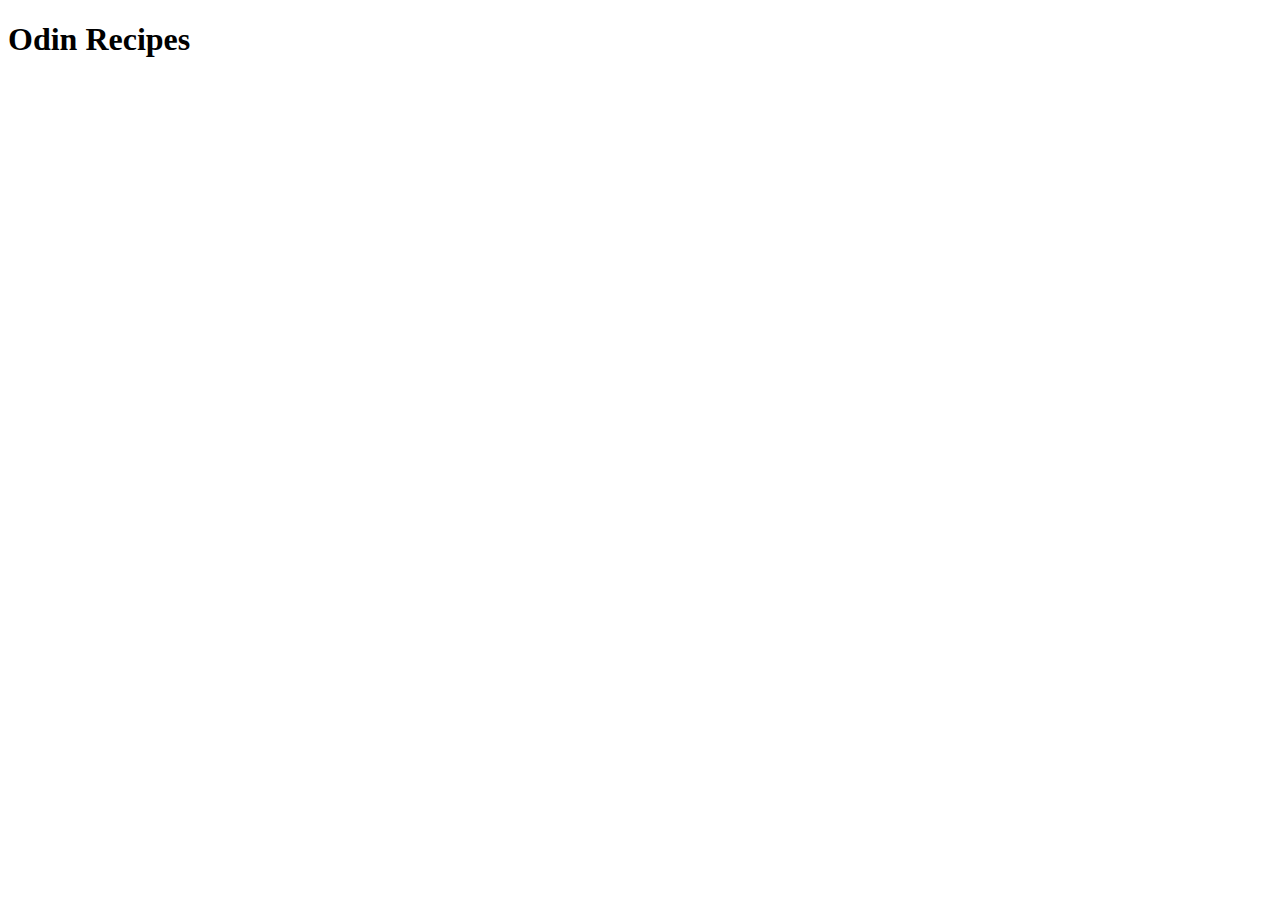
==== index.html @ 333d7e4f "Added index.html and recipe folder" ====
<!DOCTYPE html>
<html lang="en">
  <head>
    <meta charset="UTF-8" />
    <meta name="viewport" content="width=device-width, initial-scale=1.0" />
    <title>Document</title>
  </head>
  <body>
    <h1>Odin Recipes</h1>
  </body>
</html>
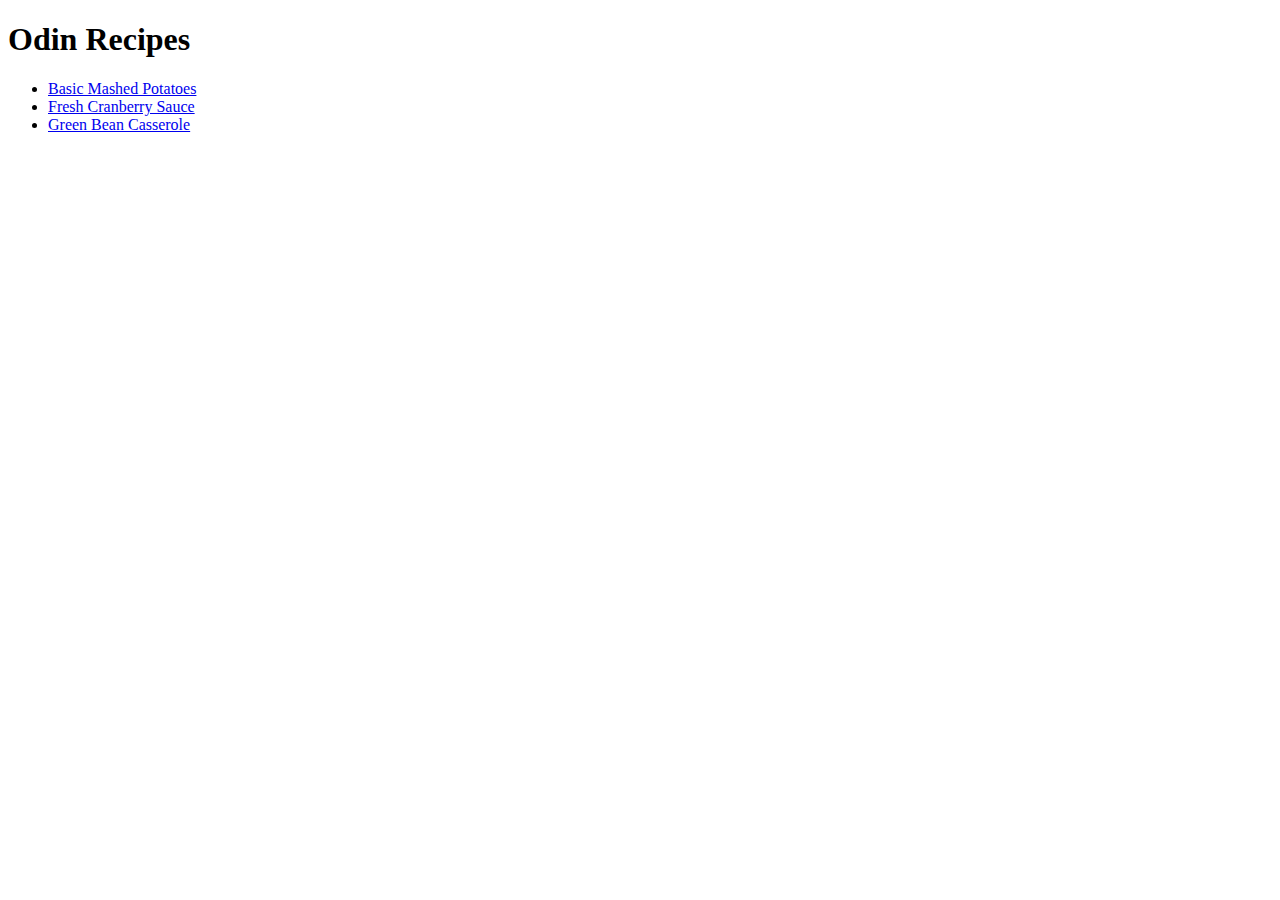
==== commit 4dd68121: "Added images and links on index.html" ====
--- a/index.html
+++ b/index.html
@@ -7,5 +7,16 @@
   </head>
   <body>
     <h1>Odin Recipes</h1>
+    <ul>
+      <li>
+        <a href="recipes/Basic-Mashed-Potatoes.html">Basic Mashed Potatoes</a>
+      </li>
+      <li>
+        <a href="recipes/Fresh-Cranberry-Sauce.html">Fresh Cranberry Sauce</a>
+      </li>
+      <li>
+        <a href="recipes/Green-Bean-Casserole.html">Green Bean Casserole</a>
+      </li>
+    </ul>
   </body>
 </html>
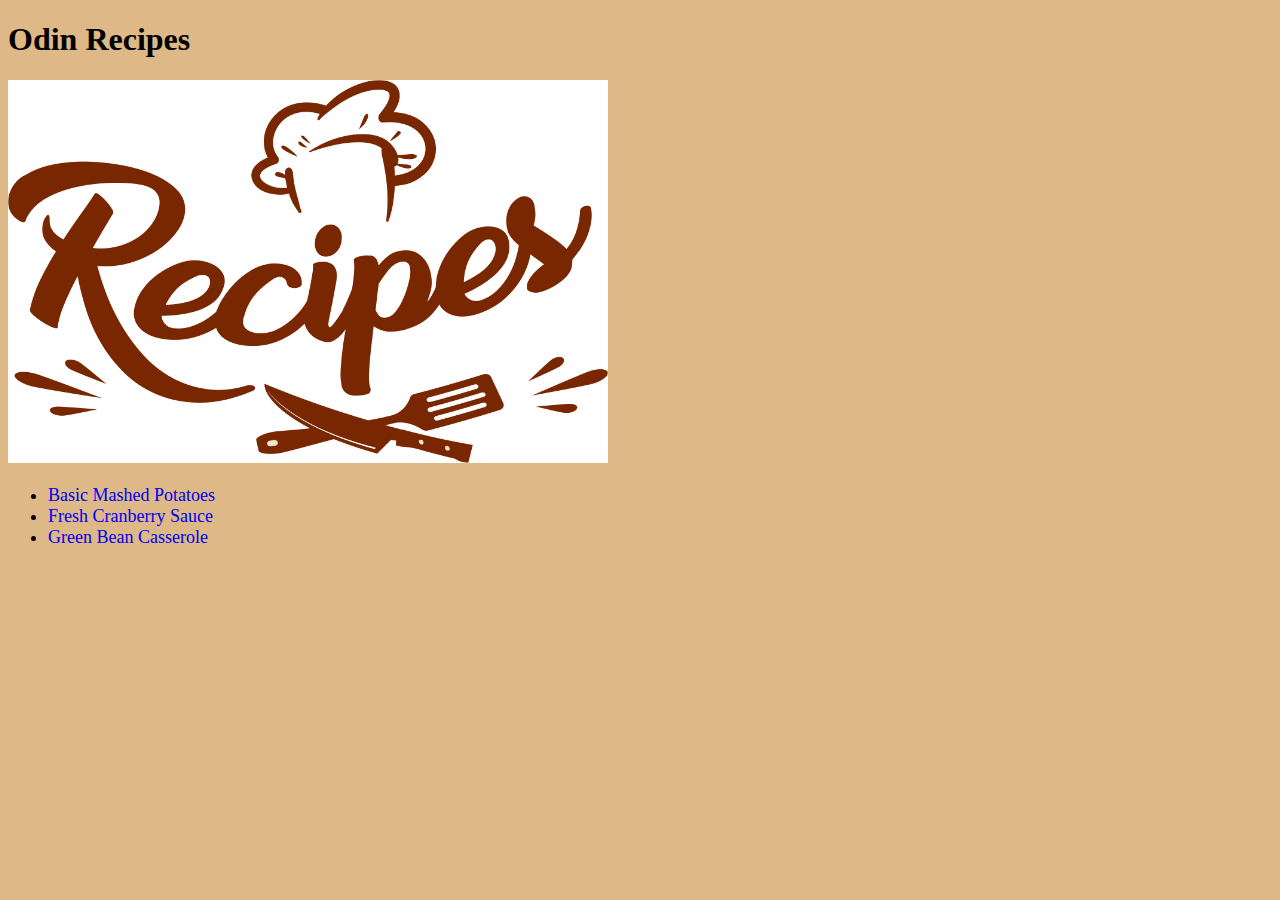
==== commit 6b76761a: "Added logo.png and index.html styles to style.css" ====
--- a/index.html
+++ b/index.html
@@ -3,20 +3,24 @@
   <head>
     <meta charset="UTF-8" />
     <meta name="viewport" content="width=device-width, initial-scale=1.0" />
-    <title>Document</title>
+    <title>Odin Recipes</title>
+    <link rel="stylesheet" href="style.css" />
   </head>
   <body>
-    <h1>Odin Recipes</h1>
-    <ul>
-      <li>
-        <a href="recipes/Basic-Mashed-Potatoes.html">Basic Mashed Potatoes</a>
-      </li>
-      <li>
-        <a href="recipes/Fresh-Cranberry-Sauce.html">Fresh Cranberry Sauce</a>
-      </li>
-      <li>
-        <a href="recipes/Green-Bean-Casserole.html">Green Bean Casserole</a>
-      </li>
-    </ul>
+    <div class="content">
+      <h1>Odin Recipes</h1>
+      <img src="images/logo.png" alt="recipes logo" />
+      <ul>
+        <li>
+          <a href="recipes/Basic-Mashed-Potatoes.html">Basic Mashed Potatoes</a>
+        </li>
+        <li>
+          <a href="recipes/Fresh-Cranberry-Sauce.html">Fresh Cranberry Sauce</a>
+        </li>
+        <li>
+          <a href="recipes/Green-Bean-Casserole.html">Green Bean Casserole</a>
+        </li>
+      </ul>
+    </div>
   </body>
 </html>
--- a/style.css
+++ b/style.css
@@ -0,0 +1,17 @@
+* {
+  background-color: burlywood;
+}
+
+img {
+  background-color: white;
+  height: auto;
+  width: 600px;
+}
+
+a {
+  text-decoration: none;
+}
+
+ul {
+  font-size: 18px;
+}
